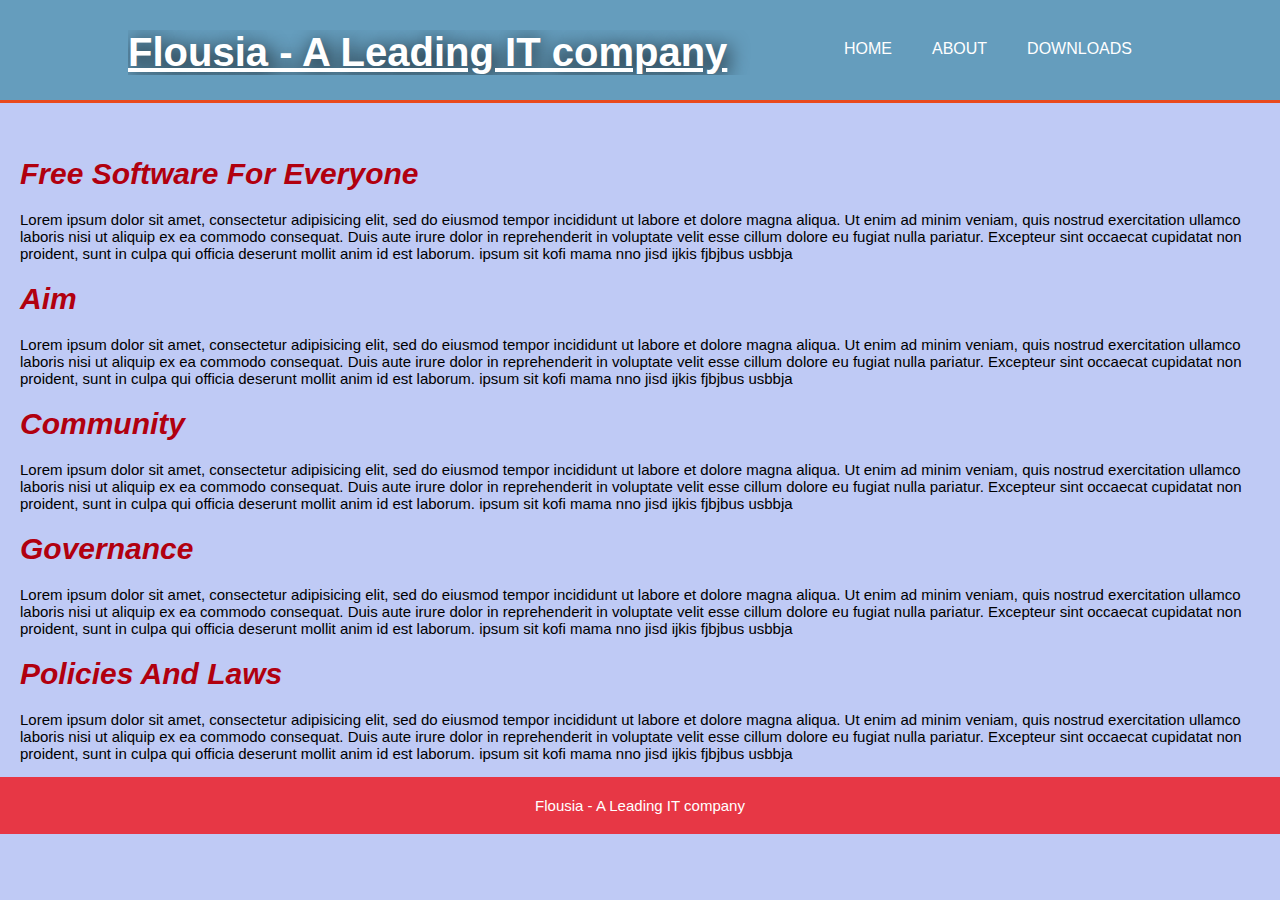
==== index.html @ c22f3fc5 "Add files via upload" ====
<!DOCTYPE html>
<html>

<head>
    <meta charset="utf-8">
    <title> Flousia - A Leading IT company </title>
    <link rel="stylesheet" href="index.css">
  </head>

<body>
    <div id="header">
    <div class="index">
    <div id="branding">
       <u> <h1 id="diff"> Flousia - A Leading IT company </h1> </u>
    </div>
    <nav>
      <ul>
       <u> <li><a>Home</a></li>  </u>
        <li><a>About</a></li>
        <li><a> Downloads </a></li>
      </ul>
    </nav>
   </div>
  </div>
<br/><br/>
    <div id="showcase">
    <div class="container">
    <h1 id="head"> Free Software For Everyone </h1>
        <p>Lorem ipsum dolor sit amet, consectetur adipisicing elit, sed do
          eiusmod tempor incididunt ut labore et dolore magna aliqua. Ut enim
          ad minim veniam, quis nostrud exercitation ullamco laboris nisi ut
          aliquip ex ea commodo consequat. Duis aute irure dolor in reprehenderit
          in voluptate velit esse cillum dolore eu fugiat nulla pariatur.
          Excepteur sint occaecat cupidatat non proident,
          sunt in culpa qui officia deserunt mollit anim id est laborum.
          ipsum sit kofi mama nno jisd ijkis fjbjbus usbbja
         </p>
    <h1 id="head"> Aim </h1>
        <p>Lorem ipsum dolor sit amet, consectetur adipisicing elit, sed do
          eiusmod tempor incididunt ut labore et dolore magna aliqua. Ut enim
          ad minim veniam, quis nostrud exercitation ullamco laboris nisi ut
          aliquip ex ea commodo consequat. Duis aute irure dolor in reprehenderit
          in voluptate velit esse cillum dolore eu fugiat nulla pariatur.
          Excepteur sint occaecat cupidatat non proident,
          sunt in culpa qui officia deserunt mollit anim id est laborum.
          ipsum sit kofi mama nno jisd ijkis fjbjbus usbbja
         </p>
   <h1 id="head"> Community </h1>
        <p>Lorem ipsum dolor sit amet, consectetur adipisicing elit, sed do
          eiusmod tempor incididunt ut labore et dolore magna aliqua. Ut enim
          ad minim veniam, quis nostrud exercitation ullamco laboris nisi ut
          aliquip ex ea commodo consequat. Duis aute irure dolor in reprehenderit
          in voluptate velit esse cillum dolore eu fugiat nulla pariatur.
          Excepteur sint occaecat cupidatat non proident,
          sunt in culpa qui officia deserunt mollit anim id est laborum.
          ipsum sit kofi mama nno jisd ijkis fjbjbus usbbja
         </p>

    <h1 id="head"> Governance </h1>
        <p>Lorem ipsum dolor sit amet, consectetur adipisicing elit, sed do
          eiusmod tempor incididunt ut labore et dolore magna aliqua. Ut enim
          ad minim veniam, quis nostrud exercitation ullamco laboris nisi ut
          aliquip ex ea commodo consequat. Duis aute irure dolor in reprehenderit
          in voluptate velit esse cillum dolore eu fugiat nulla pariatur.
          Excepteur sint occaecat cupidatat non proident,
          sunt in culpa qui officia deserunt mollit anim id est laborum.
          ipsum sit kofi mama nno jisd ijkis fjbjbus usbbja
         </p>

    <h1 id="head"> Policies And Laws </h1>
        <p>Lorem ipsum dolor sit amet, consectetur adipisicing elit, sed do
          eiusmod tempor incididunt ut labore et dolore magna aliqua. Ut enim
          ad minim veniam, quis nostrud exercitation ullamco laboris nisi ut
          aliquip ex ea commodo consequat. Duis aute irure dolor in reprehenderit
          in voluptate velit esse cillum dolore eu fugiat nulla pariatur.
          Excepteur sint occaecat cupidatat non proident,
          sunt in culpa qui officia deserunt mollit anim id est laborum.
          ipsum sit kofi mama nno jisd ijkis fjbjbus usbbja
         </p>    
        </div>
    </div>

    <div id="footer">
        Flousia - A Leading IT company 
    </div>

    </body>
    </html>
---- index.css ----
body{
  font:15px Arial, Helvetica, Sans-serif;
  margin:0;
  padding:0;
  background-color: #bfcaf5;
}

#diff
{
  font-size:40px;
  text-shadow: 3px 3px 20px black;
}

.index{
  width:80%;
  margin:auto;
  overflow:hidden;
}
ul{
  margin:0;
  padding:0;
}


#header{
  background:#659DBD;
  color:#ffffff;
  padding-top:30px;
  min-height:70px;
  border-bottom: #e8491d 3px solid;
}

#header a{
  color: #ffffff;
  text-decoration: none;
  text-transform: uppercase;
  font-size: 16px;
}



#header li{
   float: left;
   display:inline;
   padding:0 20px 0 20px;
 }
#header #branding{
   float: left;
 }
#header #branding h1{
   margin:0;
 }
#header nav{
   float:right;
   margin-top:10px;
 }
 #header .highlight, header .current a{
    color:#e8491d;
    font-weight:bold;
}
#header a:hover{
   color:#0fdee6;
   font-weight:bold;
}

h1
{
  font-size: 30px;
  margin:20px;
  
}

#head
{
  color: #b1000f;
  font-style:italic;
}

p
{
  margin-left:20px;
  margin-right:20px;
}

#footer{
  padding :20px;
  color:#ffffff;
  background-color:#e73745;
  text-align: center;

}

/* Media Queries */
 @media(max-width: 768px) {

   header #branding
   header nav,
   header nav li
   {

     float: none;
     text-align: center;
     width:100%;
   }
    header{
      padding-bottom:20px;
    }
  }
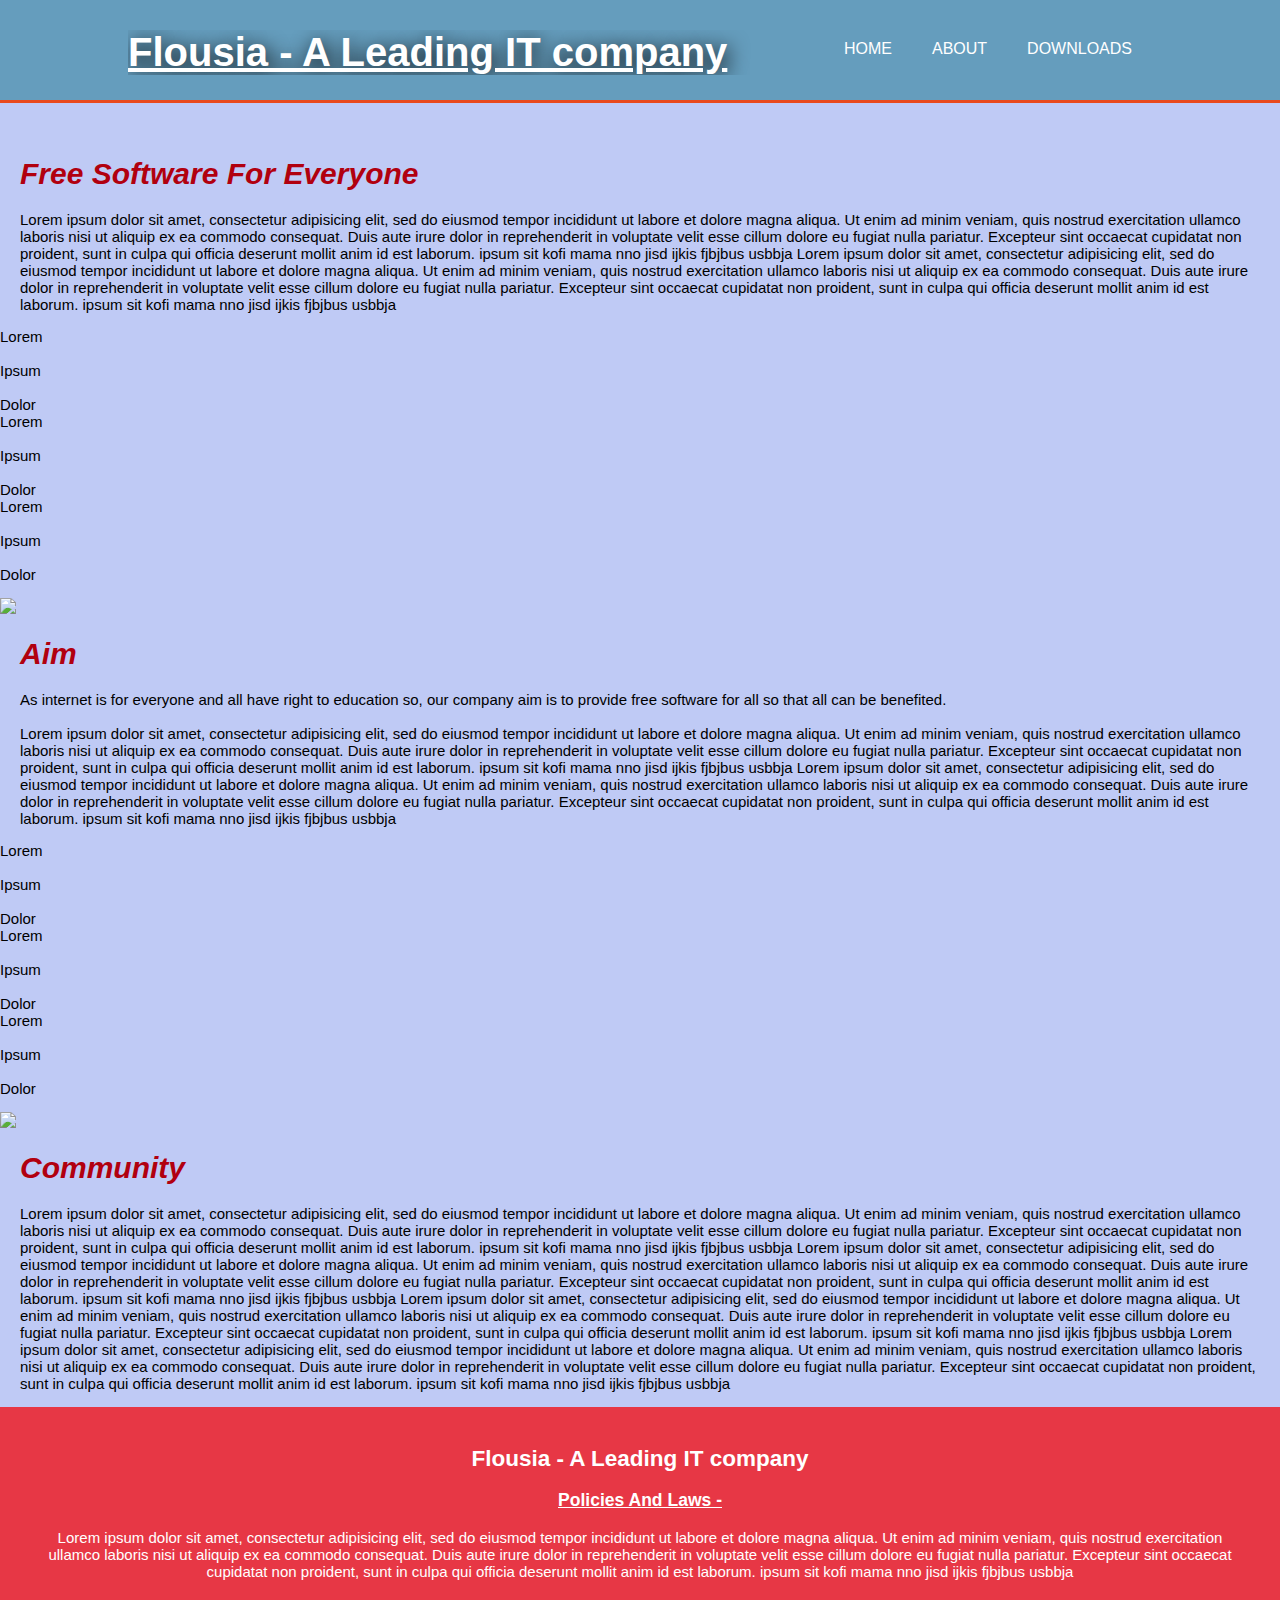
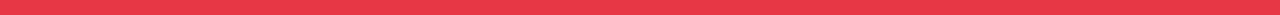
==== commit 824d5ac4: "Update index.html" ====
--- a/index.html
+++ b/index.html
@@ -4,6 +4,7 @@
 <head>
     <meta charset="utf-8">
     <title> Flousia - A Leading IT company </title>
+    <link rel="icon" href="https://i.pinimg.com/originals/90/7a/29/907a297621ccb275287760b48ddcdb59.jpg" />
     <link rel="stylesheet" href="index.css">
   </head>
 
@@ -16,8 +17,8 @@
     <nav>
       <ul>
        <u> <li><a>Home</a></li>  </u>
-        <li><a>About</a></li>
-        <li><a> Downloads </a></li>
+        <li><a href="About.html">About</a></li>
+        <li><a href="Downloads.html"> Downloads </a></li>
       </ul>
     </nav>
    </div>
@@ -25,7 +26,10 @@
 <br/><br/>
     <div id="showcase">
     <div class="container">
-    <h1 id="head"> Free Software For Everyone </h1>
+
+    <div id="first">
+    <div>
+    <h1 id="head"><a> Free Software For Everyone  </a></h1>
         <p>Lorem ipsum dolor sit amet, consectetur adipisicing elit, sed do
           eiusmod tempor incididunt ut labore et dolore magna aliqua. Ut enim
           ad minim veniam, quis nostrud exercitation ullamco laboris nisi ut
@@ -34,8 +38,81 @@
           Excepteur sint occaecat cupidatat non proident,
           sunt in culpa qui officia deserunt mollit anim id est laborum.
           ipsum sit kofi mama nno jisd ijkis fjbjbus usbbja
-         </p>
-    <h1 id="head"> Aim </h1>
+          Lorem ipsum dolor sit amet, consectetur adipisicing elit, sed do
+          eiusmod tempor incididunt ut labore et dolore magna aliqua. Ut enim
+          ad minim veniam, quis nostrud exercitation ullamco laboris nisi ut
+          aliquip ex ea commodo consequat. Duis aute irure dolor in reprehenderit
+          in voluptate velit esse cillum dolore eu fugiat nulla pariatur.
+          Excepteur sint occaecat cupidatat non proident,
+          sunt in culpa qui officia deserunt mollit anim id est laborum.
+          ipsum sit kofi mama nno jisd ijkis fjbjbus usbbja
+          <div id="mock">
+          <ul>
+          <li>Lorem<li/>
+          <li>Ipsum<li/>
+          <li>Dolor</li>
+          </ul>
+          <ul>
+          <li>Lorem<li/>
+          <li>Ipsum<li/>
+          <li>Dolor</li>
+          </ul>
+          <ul>
+          <li>Lorem<li/>
+          <li>Ipsum<li/>
+          <li>Dolor</li>
+          </ul>
+          </div>
+         </p>  </div>
+        <img src="https://www.2brightsparks.com/images/content/free.jpg" id="image">
+    </div>
+
+    <div id="first">
+    <div>
+    <h1 id="head"><a> Aim </a> </h1>
+        <p>
+       <span id="hello"> As internet is for everyone and all have right to education so, our 
+        company aim is to provide free software for all so that
+         all can be benefited. </span> <br/><br/>
+        Lorem ipsum dolor sit amet, consectetur adipisicing elit, sed do
+          eiusmod tempor incididunt ut labore et dolore magna aliqua. Ut enim
+          ad minim veniam, quis nostrud exercitation ullamco laboris nisi ut
+          aliquip ex ea commodo consequat. Duis aute irure dolor in reprehenderit
+          in voluptate velit esse cillum dolore eu fugiat nulla pariatur.
+          Excepteur sint occaecat cupidatat non proident,
+          sunt in culpa qui officia deserunt mollit anim id est laborum.
+          ipsum sit kofi mama nno jisd ijkis fjbjbus usbbja
+          Lorem ipsum dolor sit amet, consectetur adipisicing elit, sed do
+          eiusmod tempor incididunt ut labore et dolore magna aliqua. Ut enim
+          ad minim veniam, quis nostrud exercitation ullamco laboris nisi ut
+          aliquip ex ea commodo consequat. Duis aute irure dolor in reprehenderit
+          in voluptate velit esse cillum dolore eu fugiat nulla pariatur.
+          Excepteur sint occaecat cupidatat non proident,
+          sunt in culpa qui officia deserunt mollit anim id est laborum.
+          ipsum sit kofi mama nno jisd ijkis fjbjbus usbbja
+          <div id="mock">
+          <ul>
+          <li>Lorem<li/>
+          <li>Ipsum<li/>
+          <li>Dolor</li>
+          </ul>
+          <ul>
+          <li>Lorem<li/>
+          <li>Ipsum<li/>
+          <li>Dolor</li>
+          </ul>
+          <ul>
+          <li>Lorem<li/>
+          <li>Ipsum<li/>
+          <li>Dolor</li>
+          </ul>
+          </div>
+         
+         </p>   </div>
+          <img src="https://www.ebsco.com/sites/g/files/nabnos191/files/acquiadam-assets/quadruple-aim-blog-image-780.jpg">
+         </div>
+
+   <h1 id="head"><a> Community </a> </h1>
         <p>Lorem ipsum dolor sit amet, consectetur adipisicing elit, sed do
           eiusmod tempor incididunt ut labore et dolore magna aliqua. Ut enim
           ad minim veniam, quis nostrud exercitation ullamco laboris nisi ut
@@ -44,9 +121,23 @@
           Excepteur sint occaecat cupidatat non proident,
           sunt in culpa qui officia deserunt mollit anim id est laborum.
           ipsum sit kofi mama nno jisd ijkis fjbjbus usbbja
-         </p>
-   <h1 id="head"> Community </h1>
-        <p>Lorem ipsum dolor sit amet, consectetur adipisicing elit, sed do
+          Lorem ipsum dolor sit amet, consectetur adipisicing elit, sed do
+          eiusmod tempor incididunt ut labore et dolore magna aliqua. Ut enim
+          ad minim veniam, quis nostrud exercitation ullamco laboris nisi ut
+          aliquip ex ea commodo consequat. Duis aute irure dolor in reprehenderit
+          in voluptate velit esse cillum dolore eu fugiat nulla pariatur.
+          Excepteur sint occaecat cupidatat non proident,
+          sunt in culpa qui officia deserunt mollit anim id est laborum.
+          ipsum sit kofi mama nno jisd ijkis fjbjbus usbbja
+          Lorem ipsum dolor sit amet, consectetur adipisicing elit, sed do
+          eiusmod tempor incididunt ut labore et dolore magna aliqua. Ut enim
+          ad minim veniam, quis nostrud exercitation ullamco laboris nisi ut
+          aliquip ex ea commodo consequat. Duis aute irure dolor in reprehenderit
+          in voluptate velit esse cillum dolore eu fugiat nulla pariatur.
+          Excepteur sint occaecat cupidatat non proident,
+          sunt in culpa qui officia deserunt mollit anim id est laborum.
+          ipsum sit kofi mama nno jisd ijkis fjbjbus usbbja
+          Lorem ipsum dolor sit amet, consectetur adipisicing elit, sed do
           eiusmod tempor incididunt ut labore et dolore magna aliqua. Ut enim
           ad minim veniam, quis nostrud exercitation ullamco laboris nisi ut
           aliquip ex ea commodo consequat. Duis aute irure dolor in reprehenderit
@@ -56,7 +147,13 @@
           ipsum sit kofi mama nno jisd ijkis fjbjbus usbbja
          </p>
 
-    <h1 id="head"> Governance </h1>
+       
+        </div>
+    </div>
+
+    <div id="footer">
+        <h2><b>Flousia - A Leading IT company</b> </h2>
+        <u><h3><a> Policies And Laws - </a></h3></u>
         <p>Lorem ipsum dolor sit amet, consectetur adipisicing elit, sed do
           eiusmod tempor incididunt ut labore et dolore magna aliqua. Ut enim
           ad minim veniam, quis nostrud exercitation ullamco laboris nisi ut
@@ -65,23 +162,7 @@
           Excepteur sint occaecat cupidatat non proident,
           sunt in culpa qui officia deserunt mollit anim id est laborum.
           ipsum sit kofi mama nno jisd ijkis fjbjbus usbbja
-         </p>
-
-    <h1 id="head"> Policies And Laws </h1>
-        <p>Lorem ipsum dolor sit amet, consectetur adipisicing elit, sed do
-          eiusmod tempor incididunt ut labore et dolore magna aliqua. Ut enim
-          ad minim veniam, quis nostrud exercitation ullamco laboris nisi ut
-          aliquip ex ea commodo consequat. Duis aute irure dolor in reprehenderit
-          in voluptate velit esse cillum dolore eu fugiat nulla pariatur.
-          Excepteur sint occaecat cupidatat non proident,
-          sunt in culpa qui officia deserunt mollit anim id est laborum.
-          ipsum sit kofi mama nno jisd ijkis fjbjbus usbbja
-         </p>    
-        </div>
-    </div>
-
-    <div id="footer">
-        Flousia - A Leading IT company 
+         </p> 
     </div>
 
     </body>
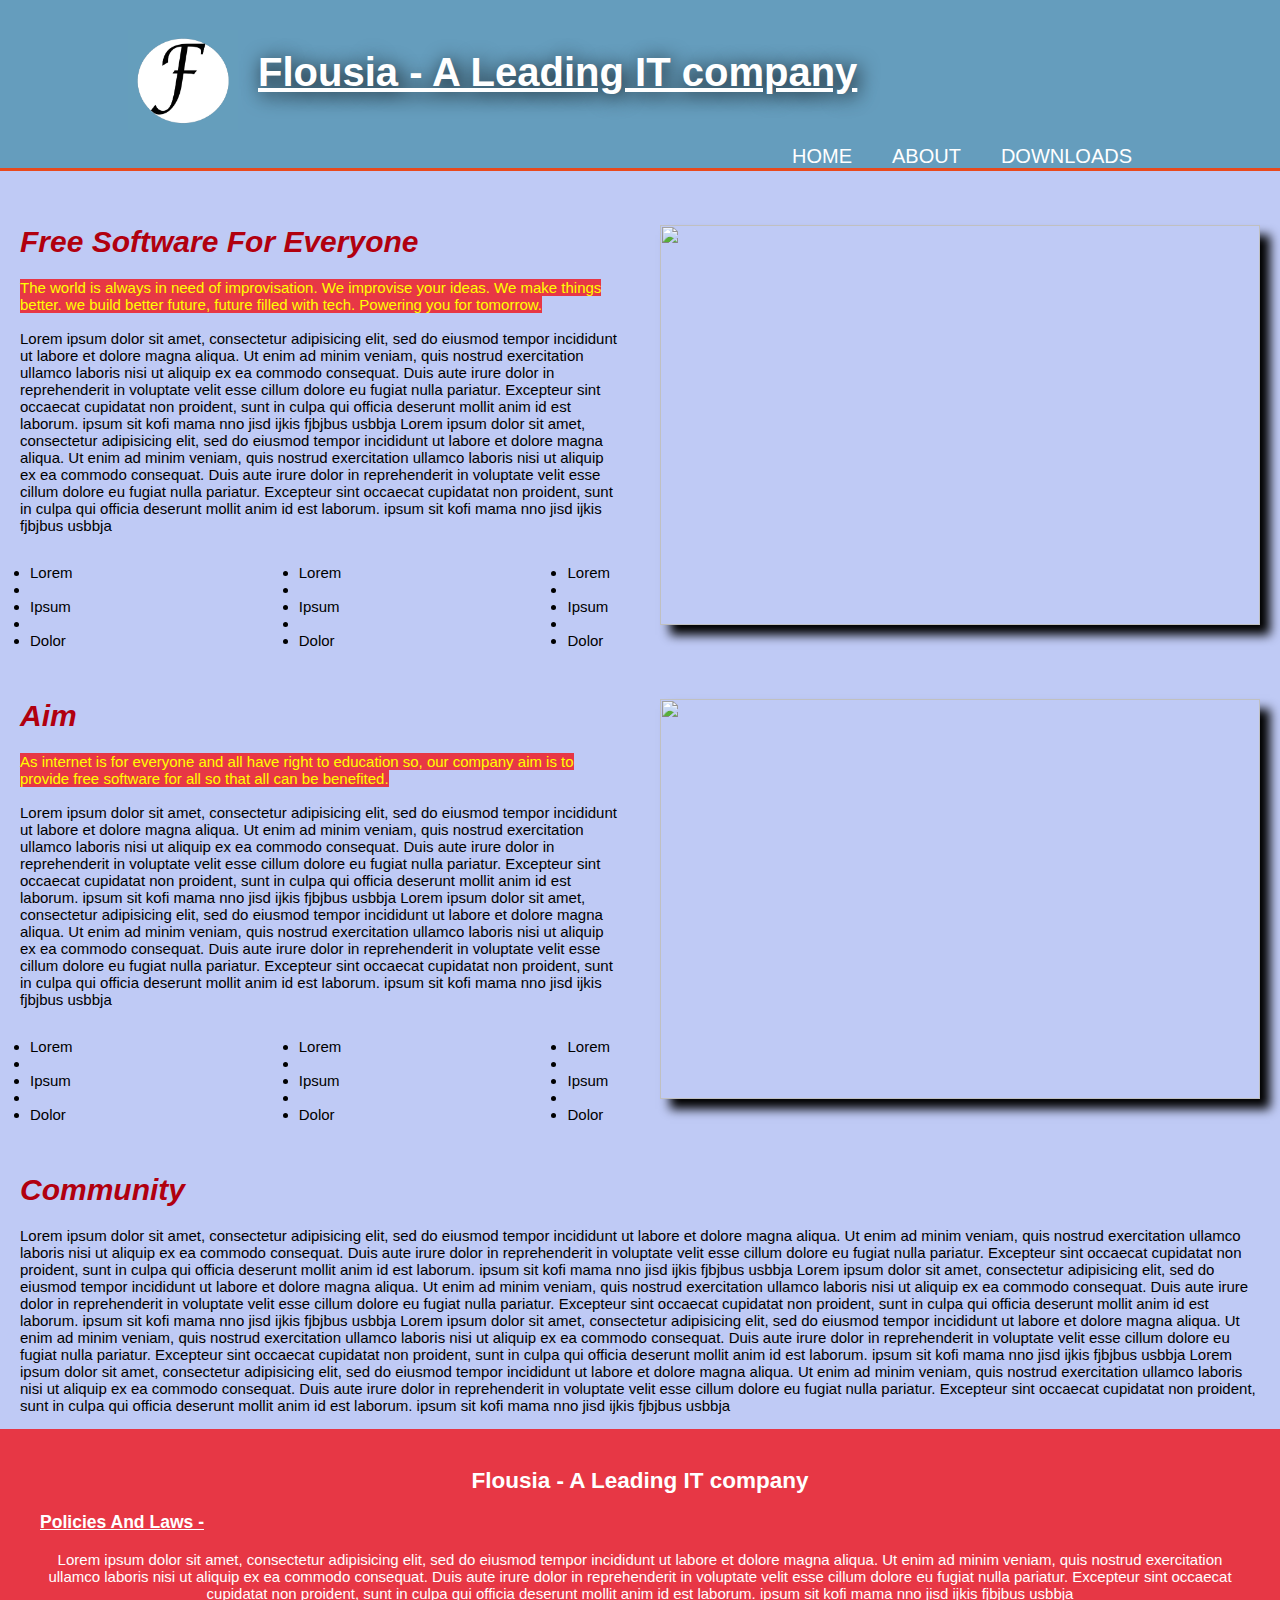
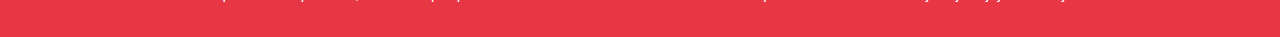
==== commit 63c2db51: "modify" ====
--- a/index.html
+++ b/index.html
@@ -11,8 +11,12 @@
 <body>
     <div id="header">
     <div class="index">
-    <div id="branding">
-       <u> <h1 id="diff"> Flousia - A Leading IT company </h1> </u>
+    <div>
+
+    <div id="tit">
+    <a class="hover">
+    <img src="logo.jpg" class="logo">  </a>
+       <u> <h1 id="diff"> Flousia - A Leading IT company </h1> </u> </div>
     </div>
     <nav>
       <ul>
@@ -30,7 +34,13 @@
     <div id="first">
     <div>
     <h1 id="head"><a> Free Software For Everyone  </a></h1>
-        <p>Lorem ipsum dolor sit amet, consectetur adipisicing elit, sed do
+        
+        <p>
+        <span id="hello">The world is always in need of improvisation. We improvise
+        your ideas. We make things better. we build better future, future filled with tech.
+        Powering you for tomorrow.
+       </span> <br/><br/>
+        Lorem ipsum dolor sit amet, consectetur adipisicing elit, sed do
           eiusmod tempor incididunt ut labore et dolore magna aliqua. Ut enim
           ad minim veniam, quis nostrud exercitation ullamco laboris nisi ut
           aliquip ex ea commodo consequat. Duis aute irure dolor in reprehenderit
@@ -64,7 +74,9 @@
           </ul>
           </div>
          </p>  </div>
+         <a class="hove">
         <img src="https://www.2brightsparks.com/images/content/free.jpg" id="image">
+        </a>
     </div>
 
     <div id="first">
@@ -109,7 +121,9 @@
           </div>
          
          </p>   </div>
-          <img src="https://www.ebsco.com/sites/g/files/nabnos191/files/acquiadam-assets/quadruple-aim-blog-image-780.jpg">
+         <a class="hove">
+          <img src="https://www.ebsco.com/sites/g/files/nabnos191/files/acquiadam-assets/quadruple-aim-blog-image-780.jpg" id="image">
+          </a>
          </div>
 
    <h1 id="head"><a> Community </a> </h1>
--- a/index.css
+++ b/index.css
@@ -5,11 +5,45 @@
   background-color: #bfcaf5;
 }
 
-#diff
+h3
 {
-  font-size:40px;
-  text-shadow: 3px 3px 20px black;
+  text-align: left;
+  margin-left:20px;
 }
+
+#tit
+{display: flex;}
+
+#first
+{
+  display:flex;
+}
+
+#hello
+{
+  background-color: #e73745;
+  color:yellow
+}
+
+
+#mock
+{
+  margin:30px;
+  display:flex;
+  justify-content: space-between;
+}
+
+img
+{
+  margin:20px;
+  border-width: 20px;
+  border-color:#ffffff;
+  box-shadow: 10px 10px 10px;
+  width:600px;
+  height:400px;
+}
+
+
 
 .index{
   width:80%;
@@ -26,7 +60,6 @@
   background:#659DBD;
   color:#ffffff;
   padding-top:30px;
-  min-height:70px;
   border-bottom: #e8491d 3px solid;
 }
 
@@ -34,7 +67,7 @@
   color: #ffffff;
   text-decoration: none;
   text-transform: uppercase;
-  font-size: 16px;
+  font-size: 20px;
 }
 
 
@@ -61,6 +94,7 @@
 #header a:hover{
    color:#0fdee6;
    font-weight:bold;
+
 }
 
 h1
@@ -68,6 +102,11 @@
   font-size: 30px;
   margin:20px;
   
+}
+
+a:hover
+{
+  cursor: pointer;
 }
 
 #head
@@ -82,6 +121,13 @@
   margin-right:20px;
 }
 
+#diff
+{
+  font-size:40px;
+  text-shadow: 3px 3px 20px black;
+}
+
+
 #footer{
   padding :20px;
   color:#ffffff;
@@ -90,8 +136,37 @@
 
 }
 
+#linka:hover
+{
+  text-decoration: underline;
+}
+
+.hove:hover
+{
+  transform: scale(1.01);
+}
+
+.hover:hover{
+  transform: scale(1.05);
+}
+
+.logo
+{
+  height:100px;
+  width:110px;
+  border:none;
+  box-shadow: none;
+  margin:0;
+  padding:0;
+}
+
+#last
+{
+  margin-left:50px;
+}
+
 /* Media Queries */
- @media(max-width: 768px) {
+ @media(max-width: 1000px) {
 
    header #branding
    header nav,
@@ -102,7 +177,19 @@
      text-align: center;
      width:100%;
    }
+   #first
+   {flex-direction: column;}
     header{
       padding-bottom:20px;
     }
   }
+
+
+  @media(max-width: 662px) {
+   
+    #image{
+    width:400px;
+    height:300px;
+    }
+
+   }